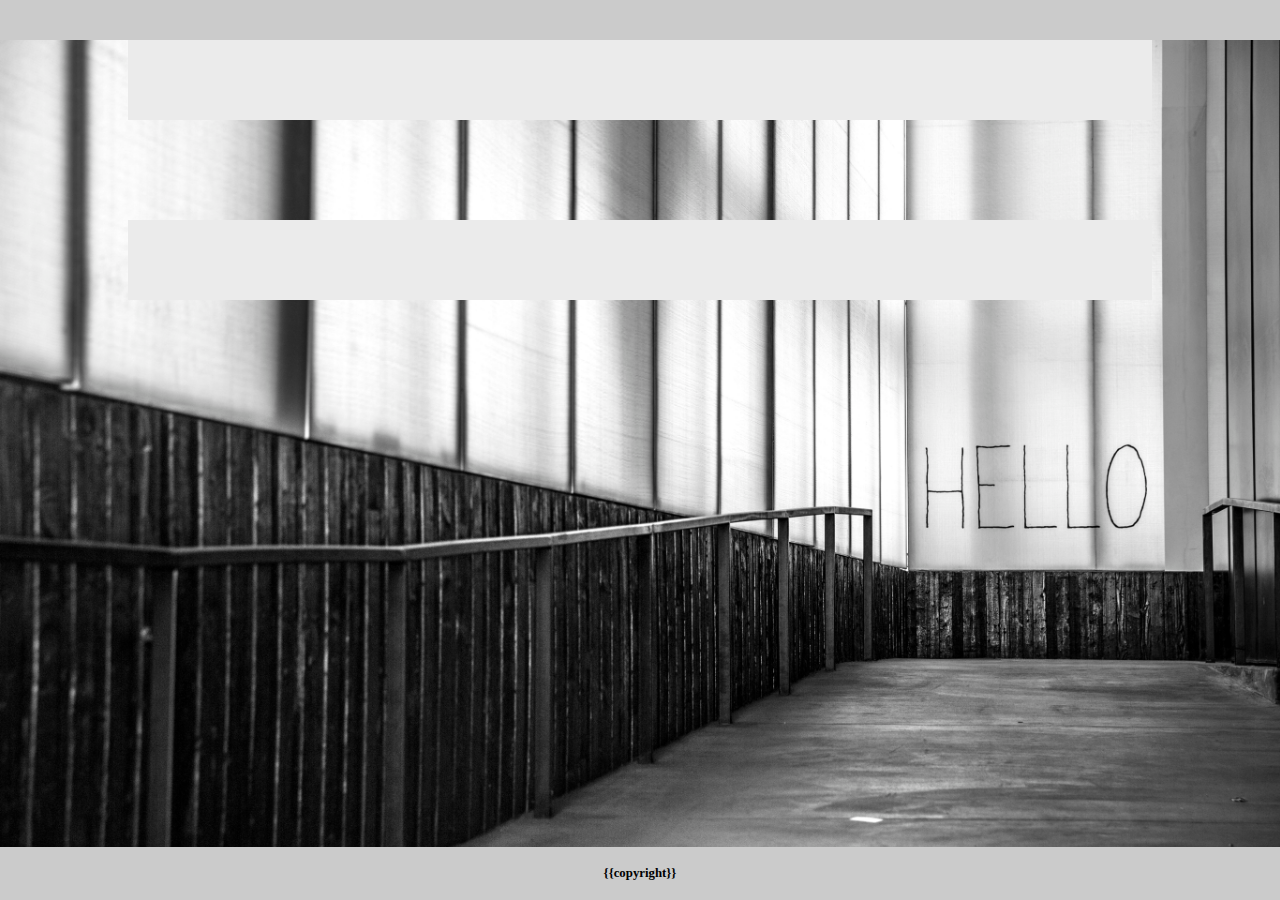
==== index.html @ fd154f29 "1. Finish widgets: text box, button, blog list; 2. Modify navigator: increase user logout/profile co" ====
<!doctype html>
<html ng-app="mpw">

<head>
	<meta charset="utf-8">
	<link rel="stylesheet" href="./css/reset.css">
	<link rel="stylesheet" href="./css/style.css">


	<base href="/PesonalWeb/">
	<title ng-bind="pageTitle"></title>

</head>
<body ng-controller="index" ng-switch on="isLogged" ng-class="isLogged?'logged':''">

	<div class="main-wrapper" ng-switch-when="true">
		<header>
			<div navigator></div>
		</header>
		<div class="main-container">
			<div ng-view class="main-content"></div>
		</div>
		<footer>
			<div app-link></div>
			<div id="copyright" class="text-container copyright-container">
				<p class="text copyright-content">{{copyright}}</p>
			</div>
		</footer>

	</div>
	<div class="main-wrapper" ng-switch-when="false">
		<div class="main-container">
			<div ng-view class="main-content"></div>
		</div>
	</div>
	<div message></div>
	<div loading></div>

	<!-- lib js -->
	<script type="text/javascript" src="./lib/angularjs/angular.js"></script>
	<script type="text/javascript" src="./lib/angularjs/angular-route.js"></script>
	<script type="text/javascript" src="./lib/angularjs/angular-cookies.js"></script>
	<script type="text/javascript" src="./lib/script/script.js"></script>
	<!-- app -->
	<script type="text/javascript" src="./js/app.js"></script>
	<script type="text/javascript" src="./js/service/service.js"></script>
	<script type="text/javascript" src="./js/directive/widget.js"></script>
	<script type="text/javascript" src="./js/controller/index.js"></script>
</body>
</html>
---- css/style.css ----
body {
	background-image: url(../img/background.jpg);
	background-position: center center;
	background-repeat: no-repeat;
	background-attachment: fixed;
	background-size: cover;
	background-color: #f4f4f4;
}
body.logged{
	background-image:url();
}
a {
	color: #000000;
	text-decoration: none;
	font-family: "Lucida Console", Monaco, monospace;
	font-weight: bolder;
	font-size: 1.2em;
}

div.widget-msg-mask-layer {
	position: absolute;
	top: 0;
	left: 0;
	width: 100%;
	height: 100%;
	background-color: #eeeeee;
	opacity: 0.8;
	z-index: 99;
}
div.widget-msg-container {
	position: absolute;
	width: 20%;
	height: 20%;
	top: 40%;
	left: 40%;
	z-index: 100;
}
header {
	position: fixed;
	top: 0;
	width: 100%;
	height: 40px;
	background-color: #cbcbcb;
	
}
div.widget-nav-container {
	position: relative;
	top: 25%;
	height: 50%;
	margin:0 20px 0 20px;
}
li.widget-nav-li {
	display: inline;
	margin-right: 3%;
}
li.widget-nav-li:last-child {
	margin-right: 0;
}

div.widget-user-container {
	position: absolute;
	top: 0;
	right: 0;
	cursor: pointer;
}

div.widget-drop-content {
	position: absolute;
	top: 22px;
	right: 0px;
	text-align: center;
    border: 1px solid #ccc;
    border-radius: 3px;
    box-shadow: 0 0 0 1px rgba(0, 0, 0, 0.2);
    width: 100px;
    background-color: #f3f3f3;
}

li.widget-drop-li {
    padding: 5px;
}
li.widget-drop-li:first-child{
	border-bottom: 1px solid #aaa;
}
li.widget-drop-li a {
	font-family: sans-serif;
	font-weight: normal;
}

div.main-container {
	margin: 40px 10% 100px 10%;
	width: 80%;
	background-color: #ebebeb;
}
div.main-content {
	padding: 40px 40px 40px 40px;
}
footer {
	position: fixed;
	bottom:0;
	width: 100%;
	text-align: center;
	background-color: #cbcbcb;
	padding: 20px 0 20px 0;
}
footer p {
	color: #000000;
	font-weight: bolder;
	font-size: 0.8em;
}
div.widget-apps-container {
	padding-bottom: 15px;
}
div.widget-apps-container ul li{
	display: inline;
	margin-right: 20px;
}
div.widget-apps-container ul li:last-child {
	margin-right: 0px;
}
div.widget-apps-container img{
	height: 30px;
}
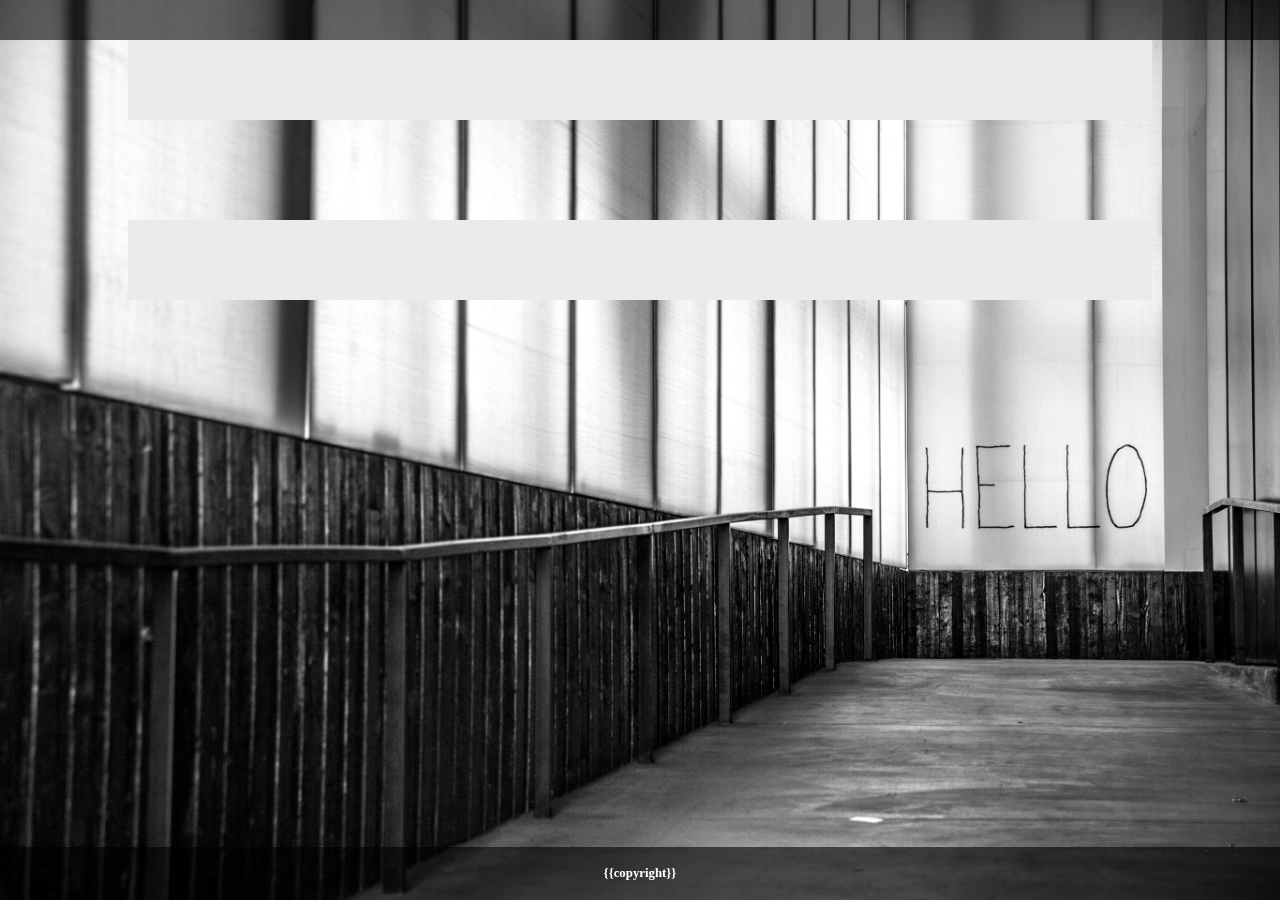
==== commit 7b2720dd: "1. widget.js: add pdf widget; 2. Style.css: add responsive effect;" ====
--- a/index.html
+++ b/index.html
@@ -2,7 +2,9 @@
 <html ng-app="mpw">
 
 <head>
-	<meta charset="utf-8">
+	<!-- <meta charset="utf-8"> -->
+	<meta http-equiv="Content-Type" content="text/html; charset=utf-8">
+
 	<link rel="stylesheet" href="./css/reset.css">
 	<link rel="stylesheet" href="./css/style.css">
 
--- a/css/style.css
+++ b/css/style.css
@@ -40,8 +40,8 @@
 	top: 0;
 	width: 100%;
 	height: 40px;
-	background-color: #cbcbcb;
-	
+	background-color: rgba(0,0,0,0.6);
+	z-index: 98;
 }
 div.widget-nav-container {
 	position: relative;
@@ -56,12 +56,18 @@
 li.widget-nav-li:last-child {
 	margin-right: 0;
 }
+div.widget-nav-content a {
+	color: #ffffff;
+}
 
 div.widget-user-container {
 	position: absolute;
 	top: 0;
 	right: 0;
 	cursor: pointer;
+}
+div.widget-user-container span {
+	color: #ffffff;
 }
 
 div.widget-drop-content {
@@ -95,16 +101,37 @@
 div.main-content {
 	padding: 40px 40px 40px 40px;
 }
+
+
+div.widget-pdf-content {
+	position: relative;
+	padding-bottom: 100%;
+	height: 0;
+	overflow: hidden;
+	max-width: 100%;
+	height: auto;
+}
+
+div.widget-pdf-content iframe {
+	width: 100%;
+	position: absolute;
+	top: 0;
+	left: 0;
+	height: 100%;
+	width: 100%;
+}
+
 footer {
 	position: fixed;
 	bottom:0;
 	width: 100%;
 	text-align: center;
-	background-color: #cbcbcb;
+	background-color: rgba(0, 0, 0, 0.6);
 	padding: 20px 0 20px 0;
+	z-index: 98;
 }
 footer p {
-	color: #000000;
+	color: #ffffff;
 	font-weight: bolder;
 	font-size: 0.8em;
 }
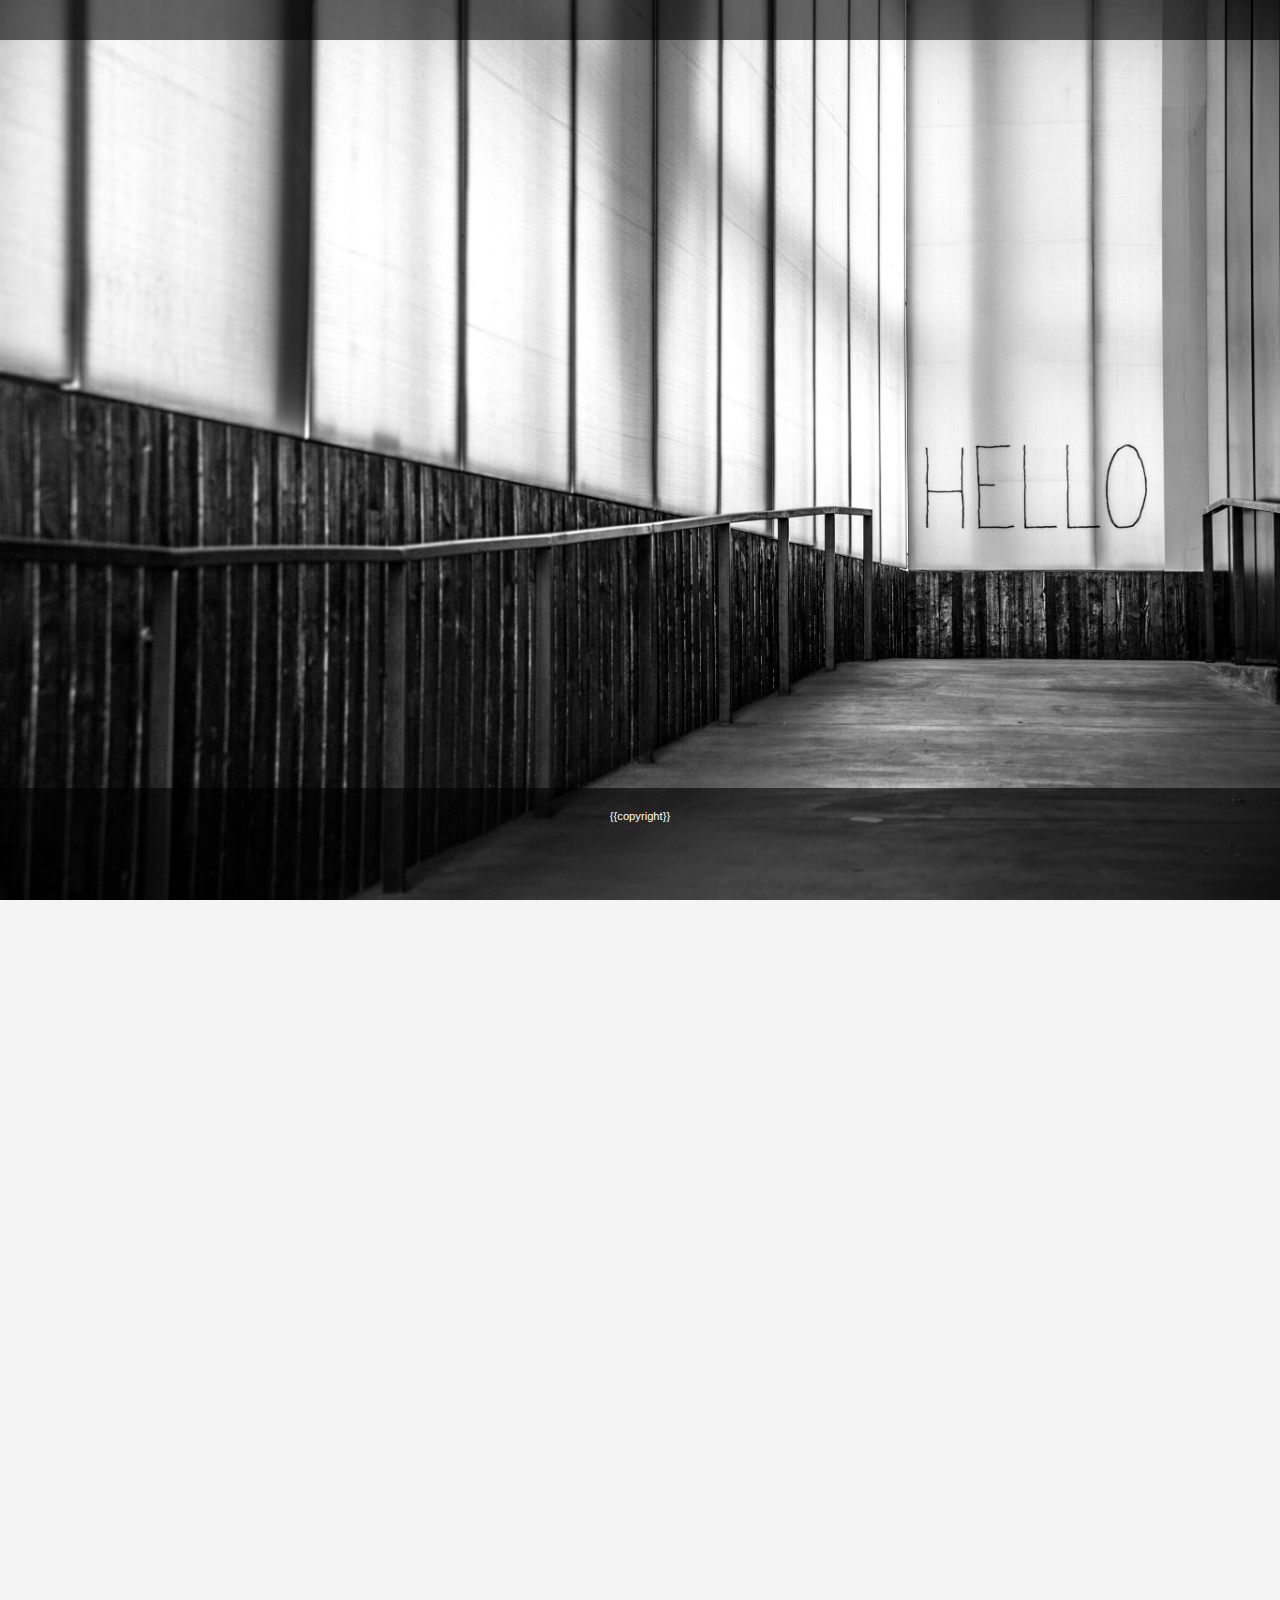
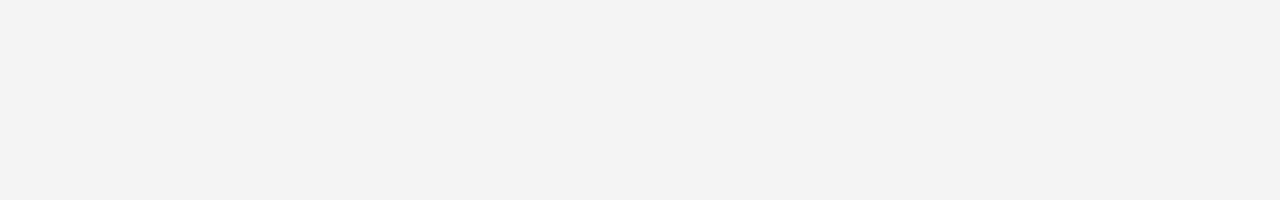
==== commit f59074f5: "Finish basic function" ====
--- a/index.html
+++ b/index.html
@@ -1,29 +1,36 @@
 <!doctype html>
-<html ng-app="mpw">
+<html ng-app="mpw" xmlns="http://www.w3.org/1999/xhtml" manifest="">
 
 <head>
+	<base href="/">
 	<!-- <meta charset="utf-8"> -->
-	<meta http-equiv="Content-Type" content="text/html; charset=utf-8">
 
-	<link rel="stylesheet" href="./css/reset.css">
-	<link rel="stylesheet" href="./css/style.css">
+	<link rel='stylesheet' href='./lib/textAngular/dist/textAngular.css'>
 
 
-	<base href="/PesonalWeb/">
+	<meta http-equiv="Content-Type" content="text/html; charset=utf-8">
+	<link rel="stylesheet" href="./css/reset.css">
+
+	<link rel='stylesheet prefetch' href='http://netdna.bootstrapcdn.com/bootstrap/3.0.1/css/bootstrap.min.css'>
+	<link rel='stylesheet prefetch' href='http://netdna.bootstrapcdn.com/font-awesome/4.0.0/css/font-awesome.min.css'>
+	<link rel='stylesheet' href='./lib/textAngular/dist/textAngular.css'>
+	<link rel="stylesheet" href="./css/style.css">
+	<link rel="stylesheet" href="./css/widget.css">
+	
 	<title ng-bind="pageTitle"></title>
 
 </head>
-<body ng-controller="index" ng-switch on="isLogged" ng-class="isLogged?'logged':''">
+<body id="mpw" ng-controller="index" ng-switch on="isLogged" ng-class="isLogged?'logged':''">
 
 	<div class="main-wrapper" ng-switch-when="true">
 		<header>
-			<div navigator></div>
+			<div navigator config="nav"></div>
 		</header>
-		<div class="main-container">
+		<main class="main-container">
 			<div ng-view class="main-content"></div>
-		</div>
+		</main>
 		<footer>
-			<div app-link></div>
+			<div app-link config="apps"></div>
 			<div id="copyright" class="text-container copyright-container">
 				<p class="text copyright-content">{{copyright}}</p>
 			</div>
@@ -35,14 +42,22 @@
 			<div ng-view class="main-content"></div>
 		</div>
 	</div>
-	<div message></div>
-	<div loading></div>
-
+	<div message id="message" ></div>
+	<div loading id="loading" class="loading hide"></div>
+	<div id="mask-layer" class="mask-layer"></div>
 	<!-- lib js -->
 	<script type="text/javascript" src="./lib/angularjs/angular.js"></script>
 	<script type="text/javascript" src="./lib/angularjs/angular-route.js"></script>
 	<script type="text/javascript" src="./lib/angularjs/angular-cookies.js"></script>
 	<script type="text/javascript" src="./lib/script/script.js"></script>
+	<script type="text/javascript" src="./lib/encryption/md5.js"></script>
+
+
+	<!-- text editor -->
+
+	<script src='./lib/textAngular/dist/textAngular-rangy.min.js'></script>
+	<script src='./lib/textAngular/dist/textAngular-sanitize.min.js'></script>
+	<script src='./lib/textAngular/dist/textAngular.min.js'></script>
 	<!-- app -->
 	<script type="text/javascript" src="./js/app.js"></script>
 	<script type="text/javascript" src="./js/service/service.js"></script>
--- a/css/style.css
+++ b/css/style.css
@@ -1,4 +1,7 @@
-body {
+html, body {
+	height: 100%;
+}
+body#mpw {
 	background-image: url(../img/background.jpg);
 	background-position: center center;
 	background-repeat: no-repeat;
@@ -6,36 +9,25 @@
 	background-size: cover;
 	background-color: #f4f4f4;
 }
-body.logged{
+
+body#mpw.logged{
 	background-image:url();
 }
-a {
+
+div.main-wrapper{
+	position: relative;
+	height: 100%;
+}
+
+body div.main-wrapper a {
 	color: #000000;
 	text-decoration: none;
-	font-family: "Lucida Console", Monaco, monospace;
-	font-weight: bolder;
-	font-size: 1.2em;
+	/*font-family: "Lucida Console", Monaco, monospace;*/
+	font-weight: 500;
 }
 
-div.widget-msg-mask-layer {
-	position: absolute;
-	top: 0;
-	left: 0;
-	width: 100%;
-	height: 100%;
-	background-color: #eeeeee;
-	opacity: 0.8;
-	z-index: 99;
-}
-div.widget-msg-container {
-	position: absolute;
-	width: 20%;
-	height: 20%;
-	top: 40%;
-	left: 40%;
-	z-index: 100;
-}
-header {
+
+div.main-wrapper header {
 	position: fixed;
 	top: 0;
 	width: 100%;
@@ -43,108 +35,124 @@
 	background-color: rgba(0,0,0,0.6);
 	z-index: 98;
 }
-div.widget-nav-container {
-	position: relative;
-	top: 25%;
-	height: 50%;
-	margin:0 20px 0 20px;
-}
-li.widget-nav-li {
-	display: inline;
-	margin-right: 3%;
-}
-li.widget-nav-li:last-child {
-	margin-right: 0;
-}
-div.widget-nav-content a {
-	color: #ffffff;
+div.main-container {
+	height: 100%;
 }
 
-div.widget-user-container {
-	position: absolute;
-	top: 0;
-	right: 0;
-	cursor: pointer;
-}
-div.widget-user-container span {
-	color: #ffffff;
+div.main-wrapper main {
+	padding: 40px 5% 112px 5%;
+	width: 100%;
+	min-height: 100%;
 }
 
-div.widget-drop-content {
-	position: absolute;
-	top: 22px;
-	right: 0px;
-	text-align: center;
-    border: 1px solid #ccc;
-    border-radius: 3px;
-    box-shadow: 0 0 0 1px rgba(0, 0, 0, 0.2);
-    width: 100px;
-    background-color: #f3f3f3;
+div.main-content {
+	padding: 40px 40px 40px 40px;
+	height: 100%;
 }
 
-li.widget-drop-li {
-    padding: 5px;
-}
-li.widget-drop-li:first-child{
-	border-bottom: 1px solid #aaa;
-}
-li.widget-drop-li a {
-	font-family: sans-serif;
-	font-weight: normal;
-}
-
-div.main-container {
-	margin: 40px 10% 100px 10%;
-	width: 80%;
-	background-color: #ebebeb;
-}
-div.main-content {
-	padding: 40px 40px 40px 40px;
-}
-
-
-div.widget-pdf-content {
-	position: relative;
-	padding-bottom: 100%;
-	height: 0;
-	overflow: hidden;
-	max-width: 100%;
-	height: auto;
-}
-
-div.widget-pdf-content iframe {
+div.main-wrapper footer {
 	width: 100%;
-	position: absolute;
-	top: 0;
-	left: 0;
-	height: 100%;
-	width: 100%;
-}
-
-footer {
-	position: fixed;
-	bottom:0;
-	width: 100%;
+	height: 112px;
 	text-align: center;
 	background-color: rgba(0, 0, 0, 0.6);
 	padding: 20px 0 20px 0;
 	z-index: 98;
+	margin-top: -112px;
+	overflow: hidden;
 }
-footer p {
+div.main-wrapper footer p {
 	color: #ffffff;
-	font-weight: bolder;
-	font-size: 0.8em;
+/*	font-weight: bolder;
+*/	font-size: 0.8em;
+	margin: 0 !important;
 }
-div.widget-apps-container {
-	padding-bottom: 15px;
+
+div.widget-display-wrapper img.portrait{
+	height: 100px;
+	width: 100px;
 }
-div.widget-apps-container ul li{
-	display: inline;
-	margin-right: 20px;
+
+/*textAngular*/
+.ta-editor {
+  min-height: 300px;
+  height: auto;
+  overflow: auto;
+  font-family: inherit;
+  font-size: 100%;
+  margin-top: 10px;
 }
-div.widget-apps-container ul li:last-child {
-	margin-right: 0px;
+
+/* Login page */
+div#login {
+	margin-top: 15%;
 }
-div.widget-apps-container img{
-	height: 30px;
-}+div#login section.control-section{
+	position: absolute;
+	right: 5px;
+	top: 5px;
+}
+div#login section.main-section{
+	overflow-x: hidden;
+	width: 250px;
+	height: 220px;
+	text-align: center;
+	margin: 0 auto;
+	position: relative;
+    background: rgba(100,100,100,0.3);
+}
+div#login section.main-section div.form-container {
+	position: absolute;
+	top: 50%;
+	width: 250px;
+}
+div#login section.main-section div.form-container.login{
+	margin-top: -66px;
+}
+div#login section.main-section div.form-container.register{
+	margin-top: -102px;
+}
+div#login section.main-section div.form-container.show-login{
+	left: 0px;
+	transition: left 1.5s cubic-bezier(0.5, -0.3, 0.5, 1.3);
+	-moz-transition: left 1.5s  cubic-bezier(0.5, -0.3, 0.5, 1.3); /* Firefox 4 */
+	-webkit-transition: left 1.5s cubic-bezier(0.5, -0.3, 0.5, 1.3); /* Safari 和 Chrome */
+	-o-transition: left 1.5s cubic-bezier(0.5, -0.3, 0.5, 1.3);
+}
+div#login section.main-section div.form-container.hide-login{
+	left: -250px;
+	transition: left 1.5s cubic-bezier(0.5, -0.3, 0.5, 1.3);
+	-moz-transition: left 1.5s cubic-bezier(0.5, -0.3, 0.5, 1.3); /* Firefox 4 */
+	-webkit-transition: left 1.5s cubic-bezier(0.5, -0.3, 0.5, 1.3); /* Safari 和 Chrome */
+	-o-transition: left 1.5s cubic-bezier(0.5, -0.3, 0.5, 1.3);
+}
+div#login section.main-section div.form-container.show-register{
+	right: 0px;
+	transition: right 1.5s cubic-bezier(0.5, -0.3, 0.5, 1.3);
+	-moz-transition: right 1.5s cubic-bezier(0.5, -0.3, 0.5, 1.3); /* Firefox 4 */
+	-webkit-transition: right 1.5s cubic-bezier(0.5, -0.3, 0.5, 1.3); /* Safari 和 Chrome */
+	-o-transition: right 1.5s cubic-bezier(0.5, -0.3, 0.5, 1.3);
+}
+div#login section.main-section div.form-container.hide-register{
+	right: -250px;
+	transition: right 1.5s cubic-bezier(0.5, -0.3, 0.5, 1.3);
+	-moz-transition: right 1.5s cubic-bezier(0.5, -0.3, 0.5, 1.3); /* Firefox 4 */
+	-webkit-transition: right 1.5s cubic-bezier(0.5, -0.3, 0.5, 1.3); /* Safari 和 Chrome */
+	-o-transition: right 1.5s cubic-bezier(0.5, -0.3, 0.5, 1.3);
+}
+
+body#mpw section {
+	margin-left: 170px;
+}
+body#mpw section.sidebar {
+    height: 200px;
+    vertical-align: top;
+    width: 150px;
+    position: fixed;
+    top: 80px;
+    margin-left: 0px;
+}
+body#mpw section.sidebar div.page-section-content {
+	text-align: center;
+}
+
+/*service*/--- a/css/widget.css
+++ b/css/widget.css
@@ -0,0 +1,605 @@
+/*div.widget-editor-content {
+	width: 100%;
+	height: 300px;
+	margin: 10px 0 10px 0;
+	border: 2px solid rgba(0,0,0,0.8);
+	padding: 3px;
+}
+div.widget-editor-content:focus {
+	outline: 0px solid transparent;
+}
+div.widget-tool-container ul li {
+	display: inline;
+	width: 24px;
+	height: 24px;
+	cursor: pointer;
+}
+div.widget-tool-container ul li div:hover {
+	border: 1px solid #000000;
+}
+div.widget-tool-container ul li div{
+	border: 1px solid rgba(0,0,0,0);
+	display: inline;
+	padding: 3px;
+}
+div.widget-tool-container ul li div img {
+	height: 16px;
+	width: 16px;
+}
+
+*/
+/*loading*/
+div.loading {
+	position: absolute;
+	top: 50%;
+	left: 50%;
+	width: 100px;
+	height: 100px;
+	margin-top: -51px;
+	margin-left: -51px;
+	z-index: 100;
+	opacity: 1;
+	visibility: visible;
+}
+div.loading.hide {
+	opacity: 0;
+	visibility: hidden;
+	display: block !important;
+	animation: fadeout 0.5s linear;
+	-moz-animation: fadeout 0.5s linear;
+	-webkit-animation: fadeout 0.5s linear;
+	-o-animation: fadeout 0.5s linear;
+}
+@keyframes fadeout{
+	from {
+		opacity: 1;
+		visibility: visible;
+	}
+	to {
+		opacity: 0;
+		visibility: hidden;
+	}
+}
+@-webkit-keyframes fadeout{
+	from {
+		opacity: 1;
+		visibility: visible;
+	}
+	to {
+		opacity: 0;
+		visibility: hidden;
+	}
+}
+@-moz-keyframes fadeout{
+	from {
+		opacity: 1;
+		visibility: visible;
+	}
+	to {
+		opacity: 0;
+		visibility: hidden;
+	}
+}
+@-o-keyframes fadeout{
+	from {
+		opacity: 1;
+		visibility: visible;
+	}
+	to {
+		opacity: 0;
+		visibility: hidden;
+	}
+}
+
+div.loading.show {
+	opacity: 1;
+	animation: fadeout 1s linear;
+	-moz-animation: fadeout 1s linear;
+	-webkit-animation: fadeout 1s linear;
+	-o-animation: fadeout 1s linear;
+}
+
+div.widget-loading-content {
+	width: 100px;
+	height: 100px;
+	background-image: url(../img/loading_back.png);
+	background-position: center center;
+	background-size: contain;
+}
+div.widget-loading {
+	width: 100px;
+	height: 100px;
+	background-image: url(../img/loading.png);
+	background-position: center center;
+	background-size: contain;
+
+	animation: loading 1s infinite cubic-bezier(0.5, 0.6, 0.7, 0.3);
+	-moz-animation: loading 1s infinite cubic-bezier(0.5, 0.6, 0.7, 0.3);
+	-webkit-animation: loading 1s infinite cubic-bezier(0.5, 0.6, 0.7, 0.3);
+	-o-animation: loading 1s infinite cubic-bezier(0.5, 0.6, 0.7, 0.3);
+}
+
+@keyframes loading{
+	from { transform:rotate(0deg);}
+	to { transform:rotate(360deg);}
+}
+@-webkit-keyframes loading{
+	from { -webkit-transform: rotate(0deg); }
+	to { -webkit-transform: rotate(360deg); }
+}
+@-moz-keyframes loading{
+	from { -moz-transform: rotate(0deg); }
+	to { -moz-transform: rotate(360deg); }
+}
+@-o-keyframes loading{
+	from { -o-transform:rotate(0deg);}
+	to { -o-transform:rotate(360deg);}
+}
+
+/*div.widget-loading-container {
+	display: none;
+	position: absolute;
+	top: 50%;
+	left: 50%;
+	width: 100px;
+	height: 100px;
+	margin: -50px;
+	z-index: 101;
+	background: #ffffff;
+	border: 1px solid rgba(150, 150, 150, 0.5);
+	border-radius: 5px;
+	box-shadow: 6px 6px 6px rgba(150, 150, 150, 0.7)
+}*/
+/*Message*/
+/*div.widget-msg-wrapper {
+	position: absolute;
+	top: 0;
+	left: 0;
+	width: 100%;
+	height: 100%;
+	z-index: 99;
+}
+*/
+div#mask-layer {
+	position: absolute;
+	top: 0;
+	left: 0;
+	width: 100%;
+	height: 100%;
+	background-color: rgba(255,255,255,0.5);
+	z-index: 99;
+	display: none;
+}
+
+div.widget-msg-container {
+	position: absolute;
+	top: 40%;
+	left: 50%;
+	width: 300px;
+	min-height: 217px;
+	margin: -150px;
+	z-index: 101;
+	background: #ffffff;
+	border: 1px solid rgba(150, 150, 150, 0.5);
+	border-radius: 5px;
+	box-shadow: 6px 6px 6px rgba(150, 150, 150, 0.7);
+}
+
+div.widget-msg-title {
+	padding: 10px;
+}
+div.widget-msg-title div.widget-msg-icon-container {
+	margin-right: 10px;
+	height: 25px;
+	width: 25px;
+}
+div.widget-msg-title img {
+	width: 25px;
+	height: 25px;
+}
+
+div.widget-msg-content-container {
+	padding: 10px;
+	min-height: 100px;
+	border-bottom: 1px solid rgba(200,200,200,0.5);
+	border-top: 1px solid rgba(200,200,200,0.5);
+}
+div.widget-msg-title div{
+	display: inline-block;
+	height: 25px;
+}
+div.widget-msg-title span{
+	vertical-align: middle;
+	line-height: 25px;
+}
+div.widget-msg-btn-container {
+	position: absolute;
+	bottom: 0;
+	width: 100%;
+	text-align: center;
+	padding: 10px;
+}
+div.widget-msg-btn-container div {
+	display: inline-block;
+}
+/*navigator*/
+div.widget-nav-container {
+	position: relative;
+	top: 25%;
+	height: 50%;
+	margin:0 20px 0 20px;
+}
+div.widget-nav-container li.widget-nav-li {
+	display: inline;
+	margin-right: 3%;
+}
+div.widget-nav-container li.widget-nav-li:last-child {
+	margin-right: 0;
+}
+/*div.widget-nav-content a {
+	color: #ffffff;
+}*/
+div.widget-nav-content a:active {
+	color: #ffffff;
+}
+
+div.widget-user-container {
+	position: absolute;
+	top: 0;
+	right: 0;
+	cursor: pointer;
+}
+div.widget-user-container span {
+	color: #ffffff;
+}
+
+div.widget-drop-content {
+	position: absolute;
+	top: 30px;
+	right: -12px;
+	text-align: center;
+	border: 1px solid rgba(150, 150, 150, 0.5);
+/*	border-radius: 3px;
+*/	border-top: none;
+	box-shadow: 0px 2px 10px rgba(0, 0, 0, 0.2);
+	width: 100px;
+	background-color: rgb(251,251,251);
+}
+div.widget-drop-content ul {
+	margin: 0;
+}
+
+li.widget-drop-li {
+	padding: 5px 0 5px 0;
+}
+li.widget-drop-li:first-child{
+	border-bottom: 1px solid rgba(150, 150, 150, 0.5);
+}
+li.widget-drop-li a {
+	display: block;
+	cursor: pointer;
+}
+li.widget-drop-li a:hover {
+	background-color: rgb(230, 230, 230);
+}
+div.widget-nav-container div.widget-search-container {
+	display: inline-block;
+    position: absolute;
+    top: -3px;
+    right: 66px;
+    border-radius: 13px;
+    overflow: hidden;
+}
+
+div.widget-nav-container input.widget-search-input {
+	outline: none;
+    border: none;
+    height: 26px;
+    padding-left: 13px;
+}
+div.widget-nav-container button.widget-search-button {
+	width: 40px;
+	height: 26px;
+	padding: 0 10px 0 10px;
+	position: absolute;
+    right: 0;
+    top: 0;
+    background-color: #fff;
+    border: none;
+}
+
+div.widget-nav-container button.widget-search-button:focus {
+	outline: none;
+    background-color: rgb(150,150,150);
+}
+
+div.widget-nav-container button.widget-search-button i {
+	width: 20px;
+	height: 26px;
+	background: url(../img/search.png) no-repeat;
+	background-position: center center;
+	background-size: contain;
+	display: inline-block;
+	vertical-align: middle;
+}
+
+/*pdf*/
+
+div.widget-pdf-content {
+	position: relative;
+	padding-bottom: 100%;
+	height: 0;
+	overflow: hidden;
+	max-width: 100%;
+	height: auto;
+}
+
+div.widget-pdf-content iframe {
+	width: 100%;
+	position: absolute;
+	top: 0;
+	left: 0;
+	height: 100%;
+	width: 100%;
+}
+
+/*app-link*/
+div.widget-apps-container {
+	padding-bottom: 15px;
+}
+div.widget-apps-container ul li{
+	display: inline;
+	margin-right: 20px;
+}
+div.widget-apps-container ul li:last-child {
+	margin-right: 0px;
+}
+div.widget-apps-container img{
+	height: 30px;
+}
+
+/*file*/
+
+div.widget-file-wrapper div.widget-preview-container img{
+	width: 100px;
+	height: 100px;
+	cursor: pointer;
+}
+div.widget-file-wrapper div.widget-file-content input.widget-file-input{
+	display: none;
+}
+div.widget-file-wrapper div.widget-preview-container {
+	position: relative;
+}
+div.widget-file-wrapper div.widget-preview-container div.widget-preview-mask {
+	position: absolute;
+	top: 0;
+	left: 0;
+	background-color: rgba(240, 240, 240, 0.5);
+	width: 100px;
+	height: 100px;
+	cursor: pointer;
+	text-align: center;
+}
+div.widget-file-wrapper div.widget-preview-container div.widget-preview-mask span {
+	position: absolute;
+	top: 50%;
+	left: 0;
+	margin-top: -25%;
+}
+/*code editor*/
+div.widget-code-editor-container {
+	position: relative;
+}
+div.widget-code-editor-container div.widget-code-editor-content {
+	position: relative;
+}
+div.widget-code-editor-container textarea {
+	opacity: 1;
+	width: 0px;
+	height: 0px;
+	position: absolute;
+}
+div.widget-code-editor-container div.widget-code-display:focus {
+	outline: none;
+}
+div.widget-code-display code {
+	color: #000000 !important;
+	padding: 0;
+}
+div.widget-code-editor-container div.widget-code-index {
+	cursor: default;
+	position: absolute;
+	left: -41px;
+	top: 0px;
+	font-family: Monaco,Menlo,Consolas,"Courier New",monospace;
+	background-color: rgb(240, 240, 240);
+	padding: 0 10px 0 10px;
+	border: 1px solid rgba(160,160,160,0.8);
+	border-right: none;
+	min-height: 400px;
+}
+div.widget-code-editor-container div.widget-code-display {
+	z-index: 1;
+	width: 100%;
+	border: 1px solid rgba(160,160,160,0.8);
+	border-left: none;
+	min-height: 400px;
+	background-color: #fff;
+}
+
+div.widget-code-editor-container div.widget-code-cursor {
+	top: 0;
+	left: 0;
+	position: absolute;
+	display: inline-block;
+	width: 8.4015625px;
+	height: 19px;
+	border-left: 2px solid;
+	z-index: 0;
+	opacity: 0;
+
+	animation:flicker 0.5s infinite linear;
+	-moz-animation:flicker 0.5s infinite linear;
+	-webkit-animation:flicker 0.5s infinite linear;
+	-o-animation:flicker 0.5s infinite linear;
+}
+
+/*code editor animation*/
+@keyframes flicker{
+	from{
+		opacity: 0;
+	}
+	to{
+		opacity: 1;
+	}
+}
+@-webkit-keyframes flicker{
+	from{
+		opacity: 0;
+	}
+	to{
+		opacity: 1;
+	}
+}
+@-moz-keyframes flicker{
+	from{
+		opacity: 0;
+	}
+	to{
+		opacity: 1;
+	}
+}
+/*@-ms-keyframes blink{
+	from{
+		-ms-transform: opacity(0);
+	}
+	to{
+		-ms-transform: opacity(1);
+	}
+}*/
+@-o-keyframes flicker{
+	from{
+		opacity: 0;
+	}
+	to{
+		opacity: 1;
+	}
+}
+
+/*dynamic;*/
+div.widget-dynamic-container div.widget-code-container {
+	border: 1px solid rgba(160,160,160,0.8);
+	margin: 20px 0 20px 0;
+}
+div.widget-dynamic-container code {
+	color: #000000 !important;
+	padding: 0;
+}
+div.widget-dynamic-container div.code-line-container{
+	position: relative;
+}
+div.code-line-container div.code-line-index {
+	position: absolute;
+	top: 0;
+	height: 100%;
+	left: 0;
+	background-color: rgb(240, 240, 240);
+	width: 40px;
+}
+div.code-line-container div.code-line {
+	margin-left: 40px;
+	background-color: #fff;
+}
+div.code-line-index {
+	width: 20px;
+	height: 20px;
+	text-align: center;
+}
+
+div.code-line {
+	font-size: 14px;
+	white-space: normal;
+	cursor: text;
+	min-height: 20px;
+}
+div.code-line span {
+	display: inline-block;
+	user-select: none;
+	-moz-user-select: none;
+	-webkit-user-select: none;
+	-ms-user-select: none;
+}
+div.code-line span.code-word-annotation {
+	color: rgb(128, 159, 191);
+}
+div.code-line span.code-word-key {
+	color: blue;
+}
+div.code-line span.code-word-tab {
+	width: 33.60625px;
+	height: 20px;
+	vertical-align: bottom;
+}
+div.code-line span.code-word-space {
+	width: 8.4015625px;
+	height: 20px;
+	vertical-align: bottom;
+}
+
+
+/*editor*/
+code.code-area {
+	z-index: 10
+}
+div.widget-editor-container div.widget-preview-mask {
+	position: absolute;
+	top: 0;
+	left: 0;
+	width: 100%;
+	height: 100%;
+}
+
+/*button*/
+div.widget-button-container {
+	display: inline-block;
+	background: rgb(251,251,251);
+	min-width: 100px;
+	height: 30px;
+	padding: 3px;
+	margin: 10px;
+	border: 1px solid rgba(150, 150, 150, 0.5);
+	border-radius: 4px;
+	cursor: pointer;
+}
+div.widget-button-container:hover {
+	border: 1px solid rgba(50, 50, 50, 0.8);
+}
+div.widget-button-container.focus {
+	border: 1px solid rgba(82, 181, 228, 0.8);
+}
+div.widget-button-container div.widget-button-content {
+	height: 22px;
+	width: 100%;
+	cursor: pointer;
+}
+div.widget-button-container button {
+	font-weight: 500;
+	width: 100%;
+	height: 22px;
+	border: none;
+	padding: 0;
+	background: transparent;
+	user-select: none;
+	-moz-user-select: none;
+	-webkit-user-select: none;
+	-ms-user-select: none;
+}
+div.widget-button-container button:focus{
+	outline: none;
+}
+
+/*textbox*/
+div.widget-text-wrapper {
+	margin: 10px;
+}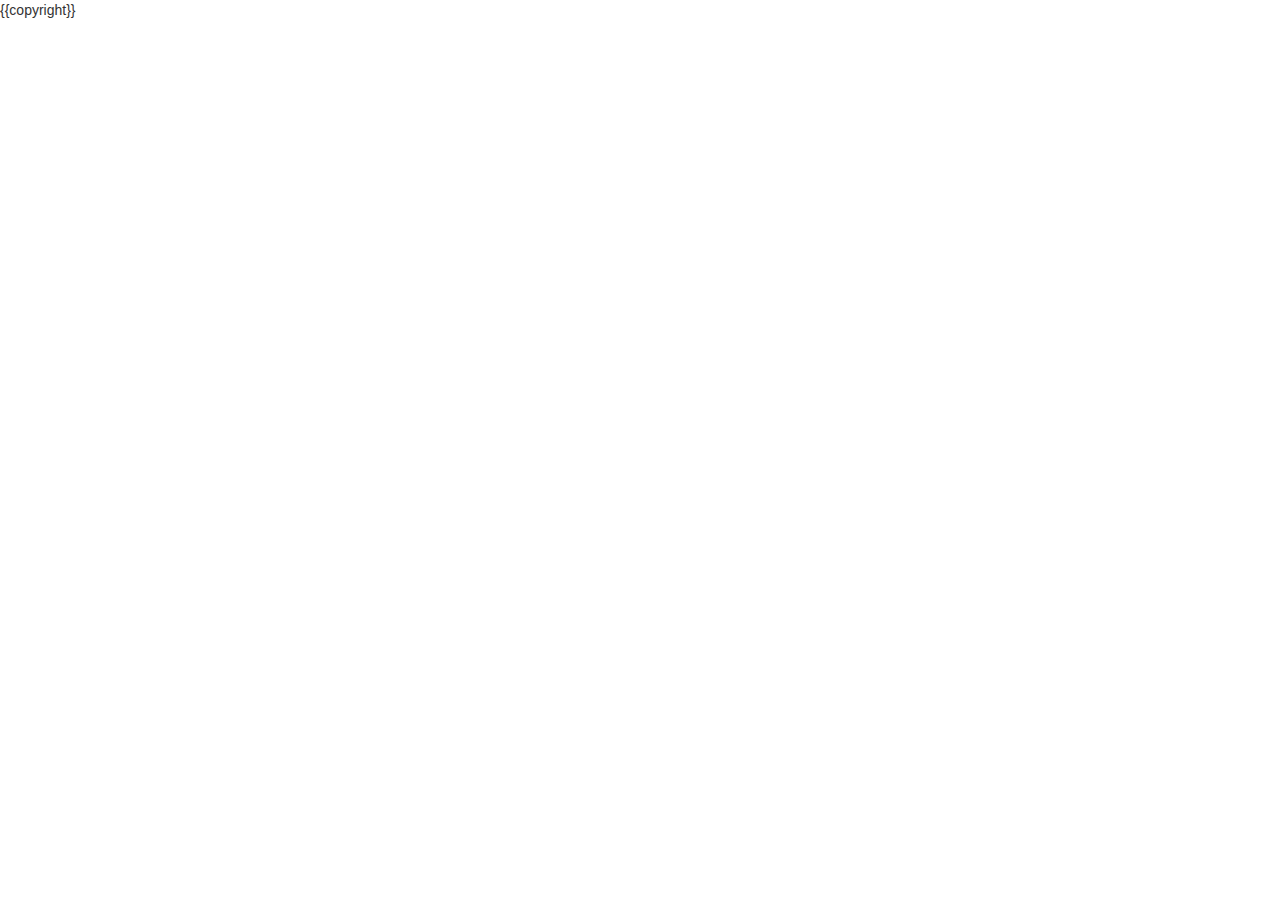
==== commit 0496f2d4: "modify url" ====
--- a/index.html
+++ b/index.html
@@ -2,7 +2,7 @@
 <html ng-app="mpw" xmlns="http://www.w3.org/1999/xhtml" manifest="">
 
 <head>
-	<base href="/">
+	<base href="http://50.112.16.154/">
 	<!-- <meta charset="utf-8"> -->
 
 	<link rel='stylesheet' href='./lib/textAngular/dist/textAngular.css'>
